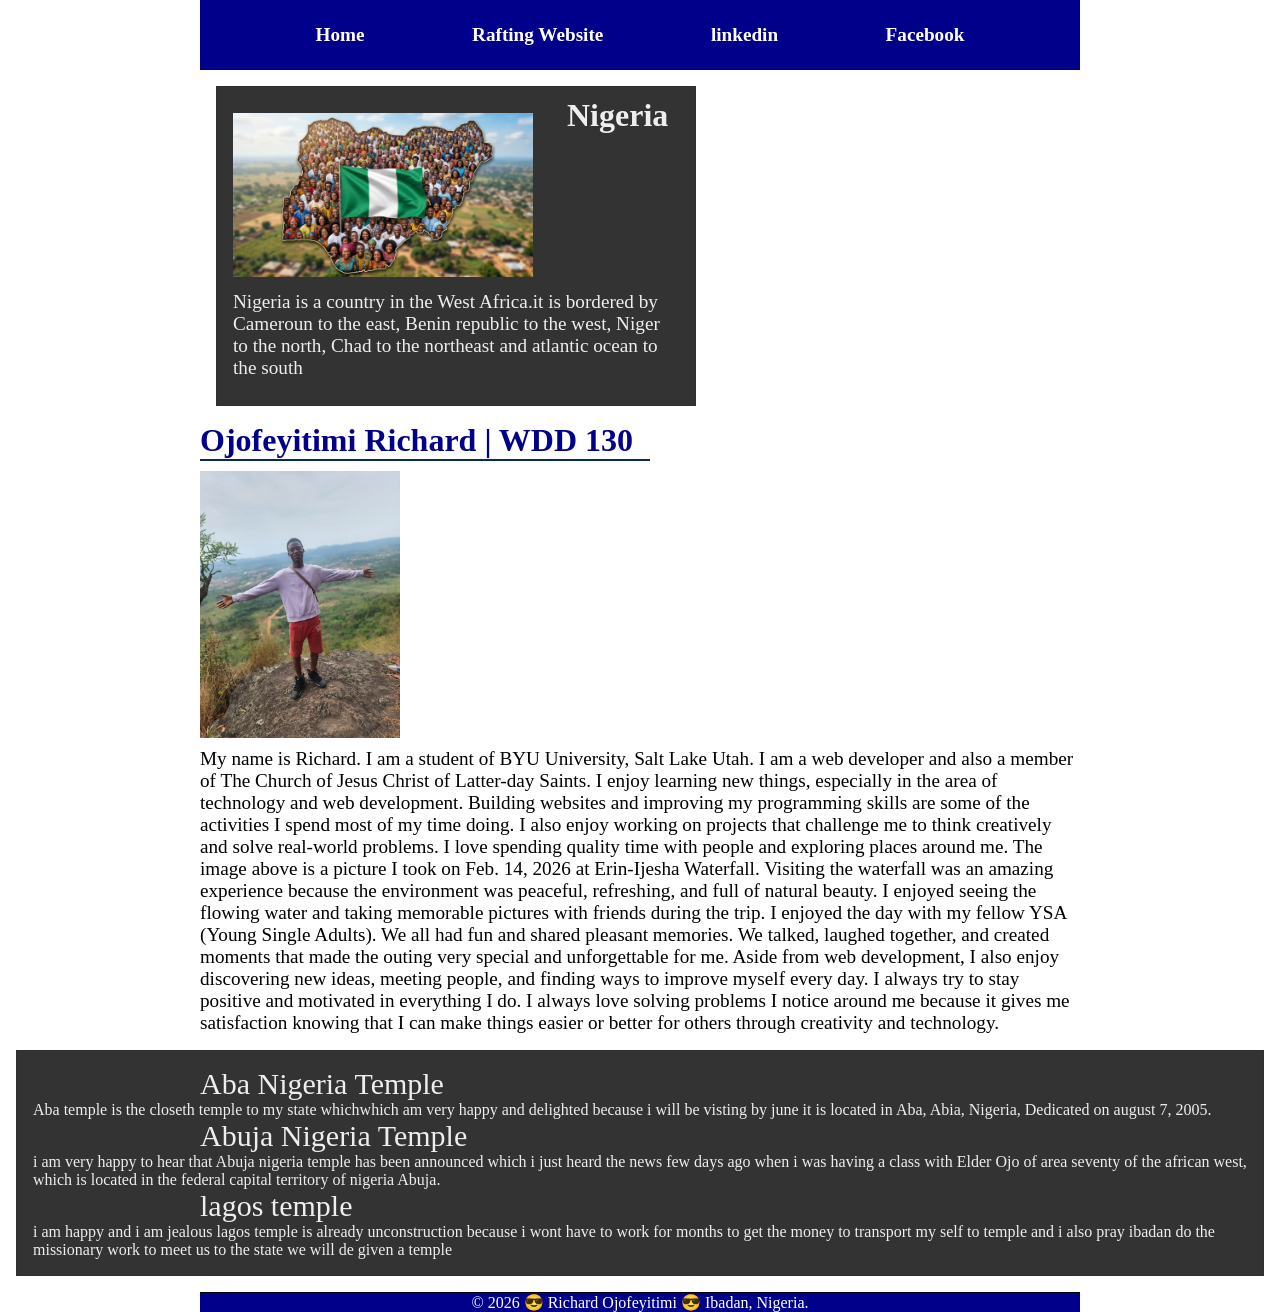
==== index.html @ eb363194 "update" ====
<!DOCTYPE html>
<html lang="en-US">

<head>
    <meta charset="UTF-8">
    <meta name="viewport" content="width=device-width, initial-scale=1.0">
    <meta name="description"
      content="This page is tells more about the author and his wonderful country Nigeria">
    <meta name="author" content="Ojofeyitimi Richard">
    <title>
        Ojofeyitimi Richard
        Oluwasegun | WDD 130 | Personal Homepage</title>
    <link rel="stylesheet" href="styles/styles.css">
</head>

<body>

    <header>
        <nav>
            <a href="#">Home</a>
            <a href="wwr">Rafting Website</a>
            <a href=" https://www.linkedin.com/in/richard-ojofeyitimi-721rich"> linkedin</a>
            <a href=" https://www.facebook.com/richy.dos.2025">Facebook</a>
        </nav>
    </header>
    <div class="grid">

        <h1>Ojofeyitimi Richard | WDD 130</h1>

        <img src="week01/images/profile.jpg" alt="Enjoying myself at Erin-Ijesha" width="200">

        <p>
            My name is Richard. I am a student of BYU University, Salt Lake Utah.
            I am a web developer and also a member of The Church of Jesus Christ
            of Latter-day Saints.

            I enjoy learning new things, especially in the area of technology and web development.
            Building websites and improving my programming skills are some of the activities I spend
            most of my time doing. I also enjoy working on projects that challenge me to think
            creatively
            and solve real-world problems.

            I love spending quality time with people and exploring places around me.
            The image above is a picture I took on Feb. 14, 2026 at Erin-Ijesha Waterfall.

            Visiting the waterfall was an amazing experience because the environment was peaceful,
            refreshing, and full of natural beauty. I enjoyed seeing the flowing water and taking
            memorable pictures with friends during the trip.

            I enjoyed the day with my fellow YSA (Young Single Adults). We all had fun
            and shared pleasant memories. We talked, laughed together, and created moments
            that made the outing very special and unforgettable for me.

            Aside from web development, I also enjoy discovering new ideas, meeting people,
            and finding ways to improve myself every day. I always try to stay positive and
            motivated in everything I do.

            I always love solving problems I notice around me because it gives me satisfaction
            knowing that I can make things easier or better for others through creativity and
            technology.
        </p>

        <aside class="box">
            <h2>Nigeria</h2>
            <img src="images/nigeria.jpg" alt="nigeria image">
            <p>Nigeria is a country in the West Africa.it is bordered by Cameroun to the east, Benin
                republic to the west,
                Niger to the north, Chad to the northeast and atlantic ocean to the south</p>
        </aside>
    </div>
    <ul class="box">
        <ul1>
            <header style="font-size: 30px;">Aba Nigeria Temple </header>
            <link href="https://churchofjesuschristtemples.org/temples/">
            <p>Aba temple is the closeth temple to my state whichwhich am very
                happy and
                delighted because i will be visting by june it is located in Aba, Abia, Nigeria,
                Dedicated on august 7, 2005.</p>
        </ul1>

        <ul2>
            <header style="font-size: 30px;">Abuja Nigeria Temple</header>
            <link href="https://newsroom.churchofjesuschrist.org/temples-list">
            <p>i am very
                happy to hear that Abuja nigeria temple has been announced which i just
                heard the news few days ago when i was having a class with Elder Ojo of area
                seventy of the african west, which is located in the federal capital territory
                of nigeria Abuja.</p>
        </ul2>
        <ul3>
            <header style="font-size: 30px;">lagos temple </header>
            <link href="https://www.churchofjesuschrist.org/temples/list">
            <p>i am happy and i am
                jealous lagos temple is already unconstruction
                because i wont
                have to work for months to get the money to transport my self to temple and i
                also pray ibadan do the missionary work to meet us to the state we will de given
                a temple</p>
        </ul3>
    </ul>
    </main>

    <footer>
        <p>&copy; 2026 😎 Richard Ojofeyitimi 😎 Ibadan, Nigeria.</p>
    </footer>

</body>

</html>
---- styles/styles.css ----
nav {
    background-color: darkblue;
    padding: 1rem;
    display: flex;
    justify-content: space-evenly;
    align-items: center;
}

nav a {
    display: block;
    color: white;
    display: block;
    padding: 0.5rem;
    text-decoration: none;
    font-size: 1.2rem;
    font-weight: 700;
    color: #fff;

}

h1 {
    color: darkblue;
    border-bottom: 2px solid #062b5a;
    width: 450px;
}

main {
    grid-column: 2/3;
    margin: 1rem;
    max-width: 890px;
}

main p {
    padding-left: 20px;
    padding-top: 10px;
    padding-right: 80px;
    font-size: larger;
}

main img {
    width: 950px;
    height: auto;
    border: 1px solid black;
    padding: 2px;
    box-shadow: 0 0 30px gray;
    float: right;
    top: 5px;
}

.grid img {
    padding-top: 10px;
    padding-bottom: 10px;
}

.grid p {
    font-size: larger;
}

aside {
    width: 30rem;
    margin: 1rem;
    border: 1px solid rgb(0 0 0 /10%);
    padding: 1rem;
    background-color: #333;
    color: #333;
    position: relative;
    grid-column: 1/2;
    grid-row: 1/2;
    height: 20rem;
}

aside h2 {
    position: absolute;
    top: 10px;
    left: 350px;
    display: flex;
    align-items: center;
    font-size: xx-large;
}

aside img {
    width: 300px;
    height: auto;
    top: 5px;
}

.grid {
    display: grid;
    align-items: center;
}

header,
.grid,
footer {
    max-width: 880px;
    margin: 0 auto;
}

footer {
    margin-top: 15px;
    border-top: 1px solid #000;
    text-align: center;
    color: white;
    background-color: darkblue;
}

footer a {
    color: lightseagreen;

}

* {
    margin: 0;
    padding: 0;
    box-sizing: border-box;
}

/* class selctor  */

.box {
    margin: 1rem;
    border: 1px solid rgb(0 0 0 / 10%);
    padding: 1rem;
    background: #333;
    color: #eee;
}
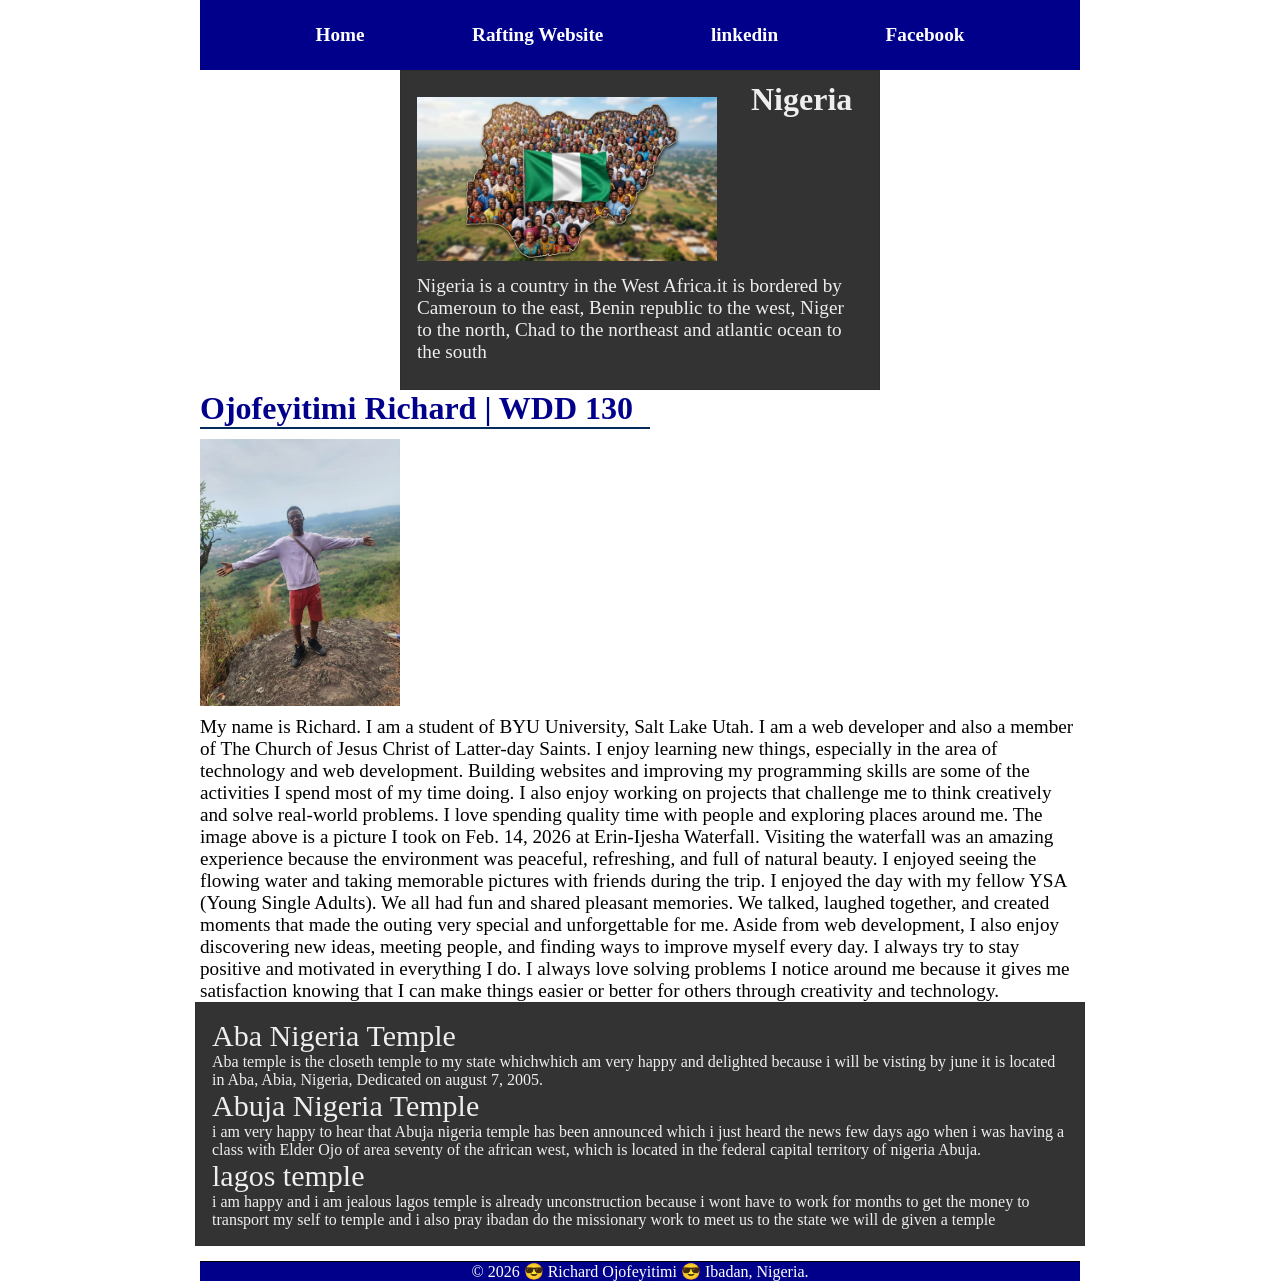
==== commit e817b55e: "update" ====
--- a/index.html
+++ b/index.html
@@ -18,7 +18,7 @@
     <header>
         <nav>
             <a href="#">Home</a>
-            <a href="wwr">Rafting Website</a>
+            <a href="wwr/about.html">Rafting Website</a>
             <a href=" https://www.linkedin.com/in/richard-ojofeyitimi-721rich"> linkedin</a>
             <a href=" https://www.facebook.com/richy.dos.2025">Facebook</a>
         </nav>
--- a/styles/styles.css
+++ b/styles/styles.css
@@ -123,4 +123,7 @@
     padding: 1rem;
     background: #333;
     color: #eee;
+    max-width: 890px;
+    align-items: center;
+    margin: 0 auto;
 }
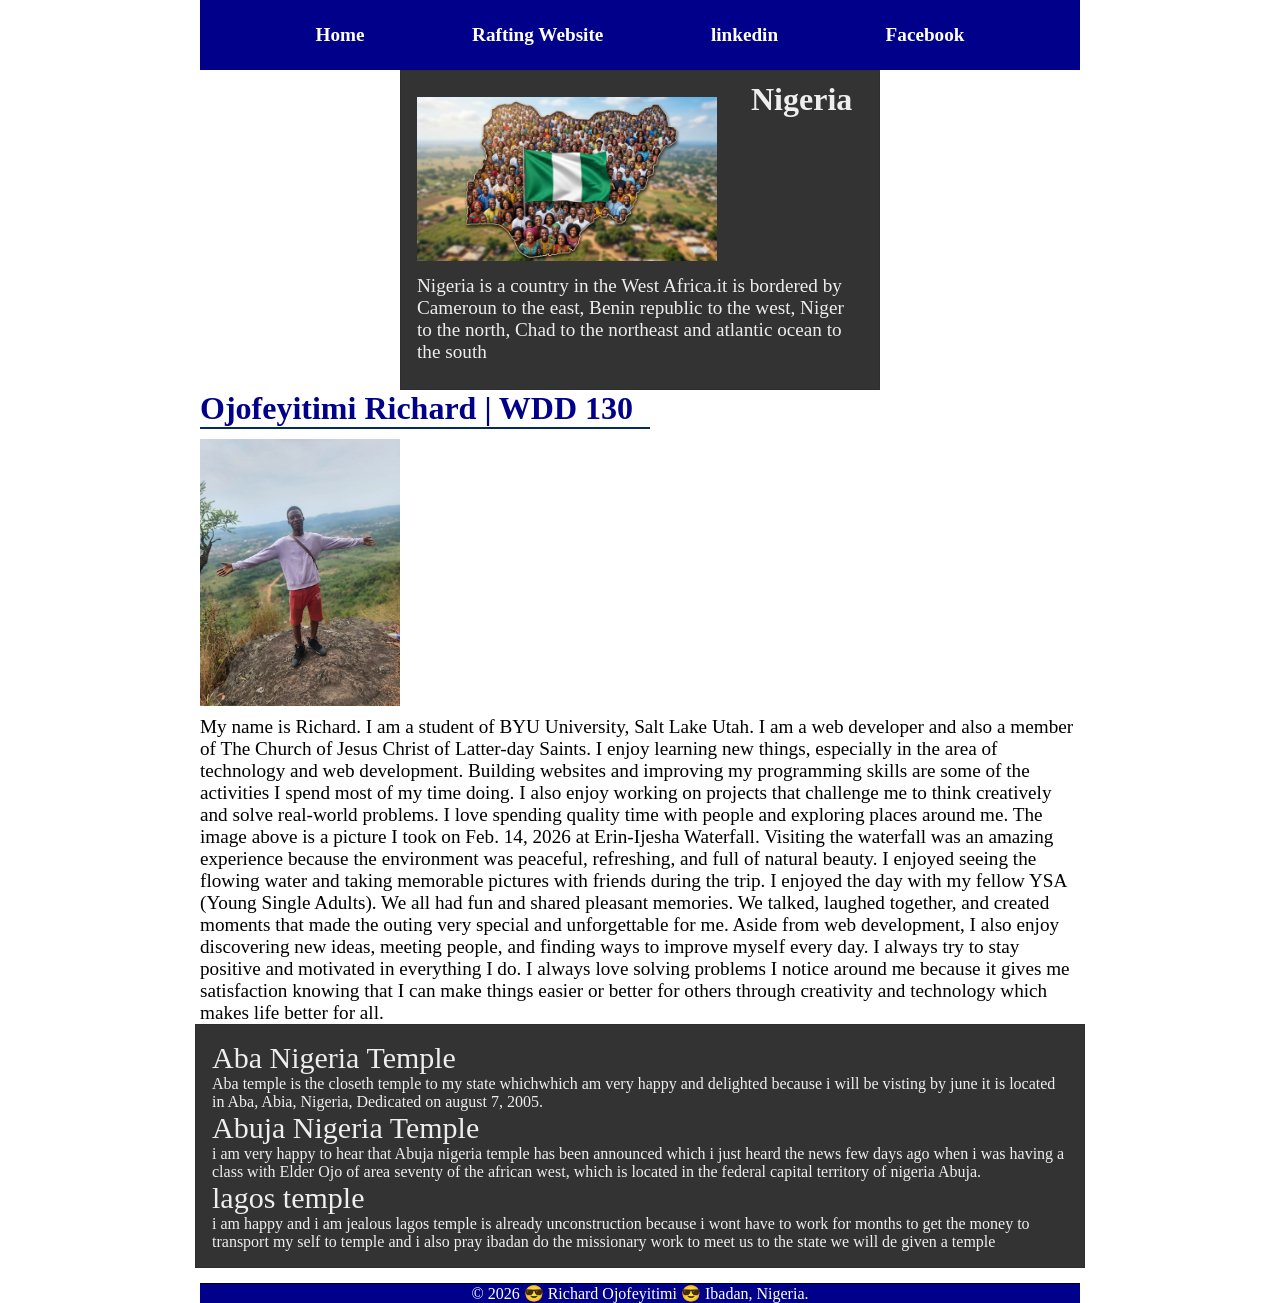
==== commit 8fc40d56: "j" ====
--- a/index.html
+++ b/index.html
@@ -57,7 +57,7 @@
 
             I always love solving problems I notice around me because it gives me satisfaction
             knowing that I can make things easier or better for others through creativity and
-            technology.
+            technology which makes life better for all.
         </p>
 
         <aside class="box">
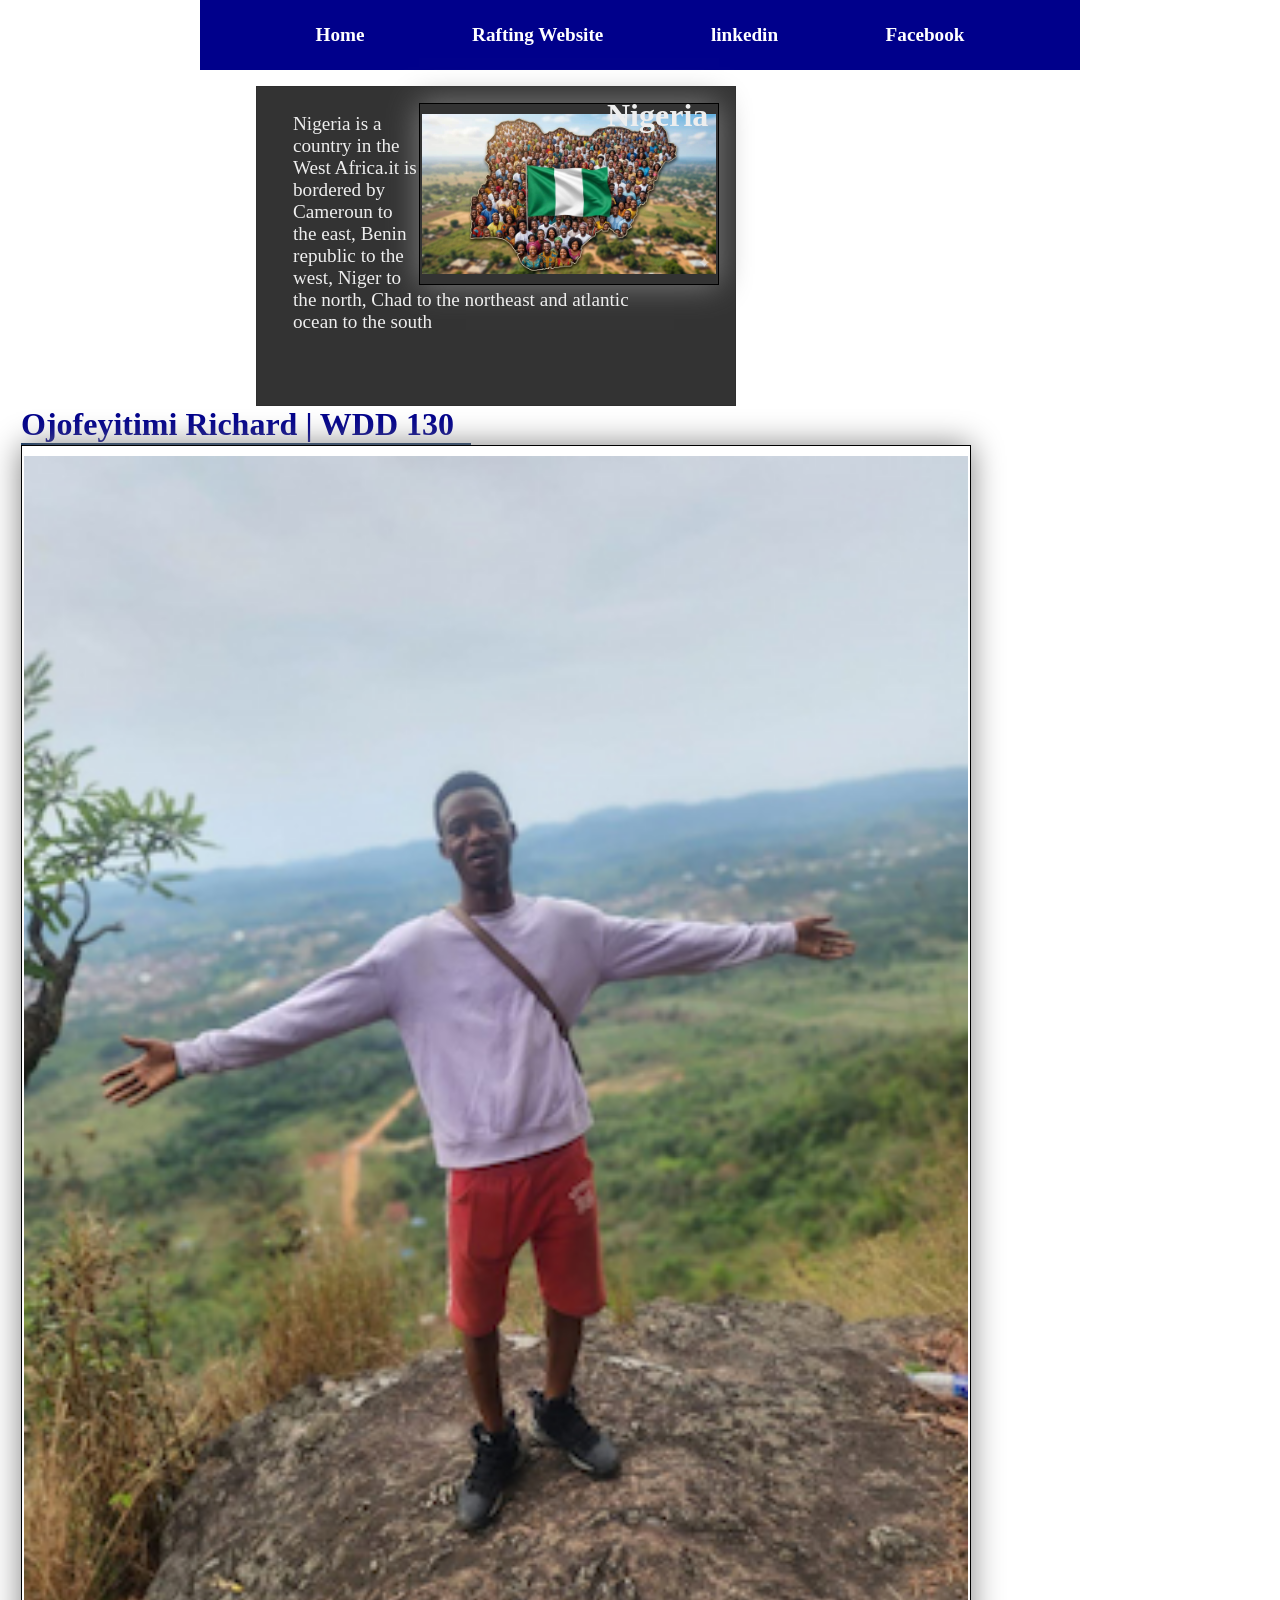
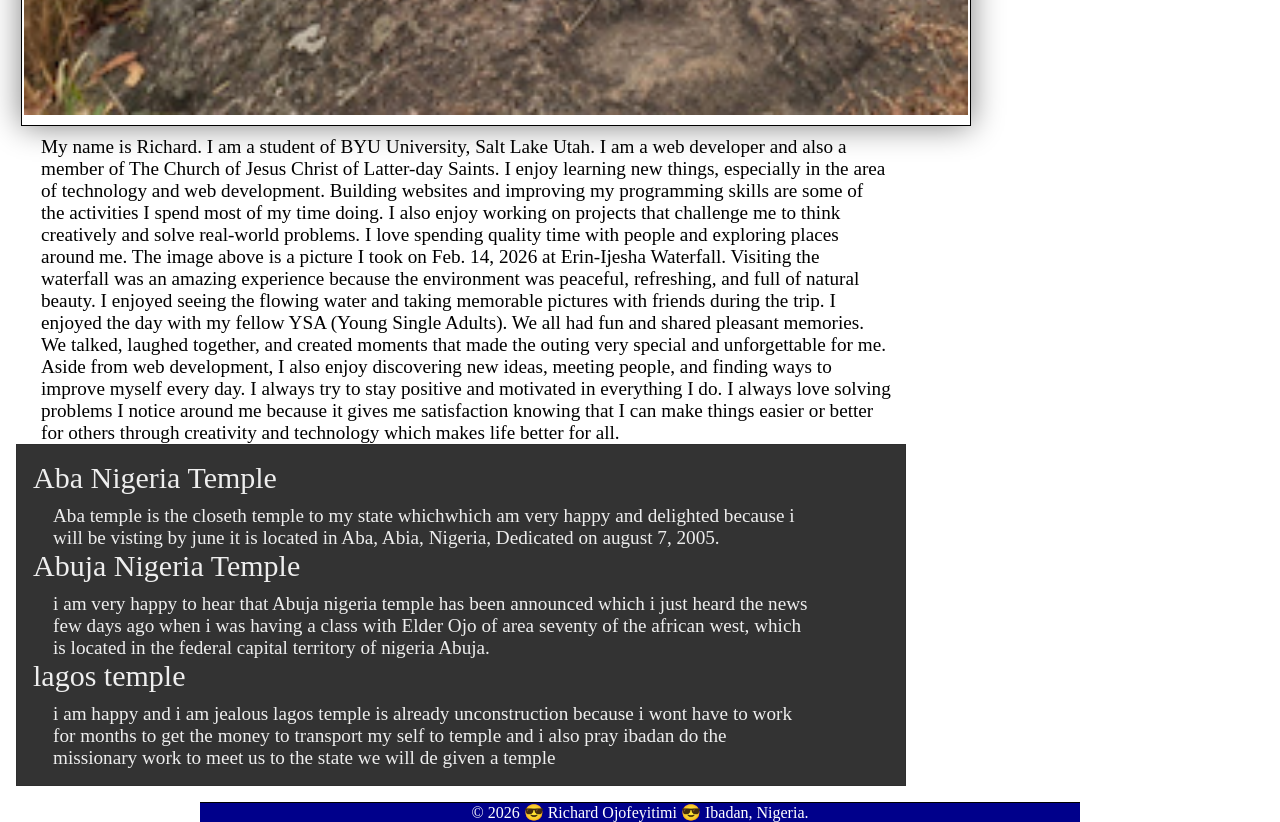
==== commit f4aa3cc1: "UPDATE" ====
--- a/index.html
+++ b/index.html
@@ -23,81 +23,87 @@
             <a href=" https://www.facebook.com/richy.dos.2025">Facebook</a>
         </nav>
     </header>
-    <div class="grid">
+    <main>
+        <div class="grid">
 
-        <h1>Ojofeyitimi Richard | WDD 130</h1>
+            <h1>Ojofeyitimi Richard | WDD 130</h1>
 
-        <img src="week01/images/profile.jpg" alt="Enjoying myself at Erin-Ijesha" width="200">
+            <img src="week01/images/profile.jpg" alt="Enjoying myself at Erin-Ijesha" width="200">
 
-        <p>
-            My name is Richard. I am a student of BYU University, Salt Lake Utah.
-            I am a web developer and also a member of The Church of Jesus Christ
-            of Latter-day Saints.
+            <p>
+                My name is Richard. I am a student of BYU University, Salt Lake Utah.
+                I am a web developer and also a member of The Church of Jesus Christ
+                of Latter-day Saints.
 
-            I enjoy learning new things, especially in the area of technology and web development.
-            Building websites and improving my programming skills are some of the activities I spend
-            most of my time doing. I also enjoy working on projects that challenge me to think
-            creatively
-            and solve real-world problems.
+                I enjoy learning new things, especially in the area of technology and web
+                development.
+                Building websites and improving my programming skills are some of the activities I
+                spend
+                most of my time doing. I also enjoy working on projects that challenge me to think
+                creatively
+                and solve real-world problems.
 
-            I love spending quality time with people and exploring places around me.
-            The image above is a picture I took on Feb. 14, 2026 at Erin-Ijesha Waterfall.
+                I love spending quality time with people and exploring places around me.
+                The image above is a picture I took on Feb. 14, 2026 at Erin-Ijesha Waterfall.
 
-            Visiting the waterfall was an amazing experience because the environment was peaceful,
-            refreshing, and full of natural beauty. I enjoyed seeing the flowing water and taking
-            memorable pictures with friends during the trip.
+                Visiting the waterfall was an amazing experience because the environment was
+                peaceful,
+                refreshing, and full of natural beauty. I enjoyed seeing the flowing water and
+                taking
+                memorable pictures with friends during the trip.
 
-            I enjoyed the day with my fellow YSA (Young Single Adults). We all had fun
-            and shared pleasant memories. We talked, laughed together, and created moments
-            that made the outing very special and unforgettable for me.
+                I enjoyed the day with my fellow YSA (Young Single Adults). We all had fun
+                and shared pleasant memories. We talked, laughed together, and created moments
+                that made the outing very special and unforgettable for me.
 
-            Aside from web development, I also enjoy discovering new ideas, meeting people,
-            and finding ways to improve myself every day. I always try to stay positive and
-            motivated in everything I do.
+                Aside from web development, I also enjoy discovering new ideas, meeting people,
+                and finding ways to improve myself every day. I always try to stay positive and
+                motivated in everything I do.
 
-            I always love solving problems I notice around me because it gives me satisfaction
-            knowing that I can make things easier or better for others through creativity and
-            technology which makes life better for all.
-        </p>
+                I always love solving problems I notice around me because it gives me satisfaction
+                knowing that I can make things easier or better for others through creativity and
+                technology which makes life better for all.
+            </p>
 
-        <aside class="box">
-            <h2>Nigeria</h2>
-            <img src="images/nigeria.jpg" alt="nigeria image">
-            <p>Nigeria is a country in the West Africa.it is bordered by Cameroun to the east, Benin
-                republic to the west,
-                Niger to the north, Chad to the northeast and atlantic ocean to the south</p>
-        </aside>
-    </div>
-    <ul class="box">
-        <ul1>
-            <header style="font-size: 30px;">Aba Nigeria Temple </header>
-            <link href="https://churchofjesuschristtemples.org/temples/">
-            <p>Aba temple is the closeth temple to my state whichwhich am very
-                happy and
-                delighted because i will be visting by june it is located in Aba, Abia, Nigeria,
-                Dedicated on august 7, 2005.</p>
-        </ul1>
+            <aside class="box">
+                <h2>Nigeria</h2>
+                <img src="images/nigeria.jpg" alt="nigeria image">
+                <p>Nigeria is a country in the West Africa.it is bordered by Cameroun to the east,
+                    Benin
+                    republic to the west,
+                    Niger to the north, Chad to the northeast and atlantic ocean to the south</p>
+            </aside>
+        </div>
+        <ul class="box">
+            <ul1>
+                <header style="font-size: 30px;">Aba Nigeria Temple </header>
+                <link href="https://churchofjesuschristtemples.org/temples/">
+                <p>Aba temple is the closeth temple to my state whichwhich am very
+                    happy and
+                    delighted because i will be visting by june it is located in Aba, Abia, Nigeria,
+                    Dedicated on august 7, 2005.</p>
+            </ul1>
 
-        <ul2>
-            <header style="font-size: 30px;">Abuja Nigeria Temple</header>
-            <link href="https://newsroom.churchofjesuschrist.org/temples-list">
-            <p>i am very
-                happy to hear that Abuja nigeria temple has been announced which i just
-                heard the news few days ago when i was having a class with Elder Ojo of area
-                seventy of the african west, which is located in the federal capital territory
-                of nigeria Abuja.</p>
-        </ul2>
-        <ul3>
-            <header style="font-size: 30px;">lagos temple </header>
-            <link href="https://www.churchofjesuschrist.org/temples/list">
-            <p>i am happy and i am
-                jealous lagos temple is already unconstruction
-                because i wont
-                have to work for months to get the money to transport my self to temple and i
-                also pray ibadan do the missionary work to meet us to the state we will de given
-                a temple</p>
-        </ul3>
-    </ul>
+            <ul2>
+                <header style="font-size: 30px;">Abuja Nigeria Temple</header>
+                <link href="https://newsroom.churchofjesuschrist.org/temples-list">
+                <p>i am very
+                    happy to hear that Abuja nigeria temple has been announced which i just
+                    heard the news few days ago when i was having a class with Elder Ojo of area
+                    seventy of the african west, which is located in the federal capital territory
+                    of nigeria Abuja.</p>
+            </ul2>
+            <ul3>
+                <header style="font-size: 30px;">lagos temple </header>
+                <link href="https://www.churchofjesuschrist.org/temples/list">
+                <p>i am happy and i am
+                    jealous lagos temple is already unconstruction
+                    because i wont
+                    have to work for months to get the money to transport my self to temple and i
+                    also pray ibadan do the missionary work to meet us to the state we will de given
+                    a temple</p>
+            </ul3>
+        </ul>
     </main>
 
     <footer>
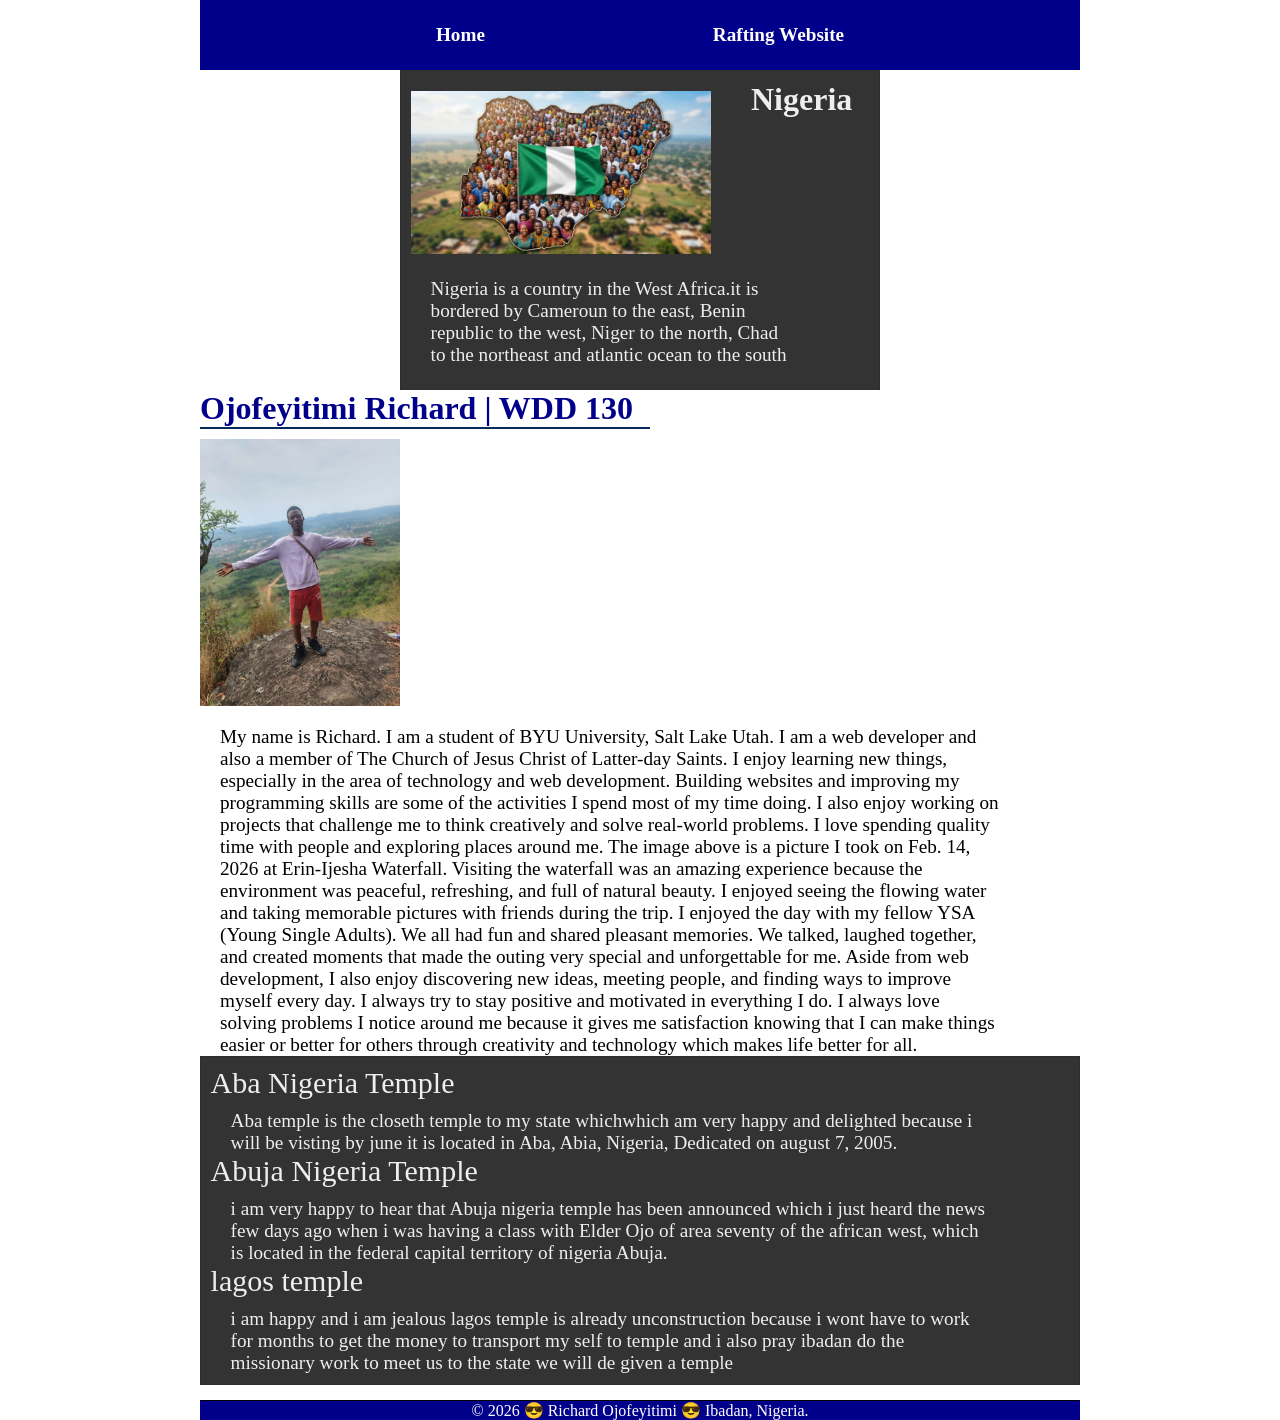
==== commit be95771d: "UPDATE" ====
--- a/index.html
+++ b/index.html
@@ -19,8 +19,8 @@
         <nav>
             <a href="#">Home</a>
             <a href="wwr/about.html">Rafting Website</a>
-            <a href=" https://www.linkedin.com/in/richard-ojofeyitimi-721rich"> linkedin</a>
-            <a href=" https://www.facebook.com/richy.dos.2025">Facebook</a>
+            <!--<a href=" https://www.linkedin.com/in/richard-ojofeyitimi-721rich"> linkedin</a>
+            <a href=" https://www.facebook.com/richy.dos.2025">Facebook</a>-->
         </nav>
     </header>
     <main>
--- a/styles/styles.css
+++ b/styles/styles.css
@@ -26,8 +26,8 @@
 
 main {
     grid-column: 2/3;
-    margin: 1rem;
     max-width: 890px;
+    align-items: center;
 }
 
 main p {
@@ -37,7 +37,7 @@
     font-size: larger;
 }
 
-main img {
+/*main img {
     width: 950px;
     height: auto;
     border: 1px solid black;
@@ -45,7 +45,7 @@
     box-shadow: 0 0 30px gray;
     float: right;
     top: 5px;
-}
+}*/
 
 .grid img {
     padding-top: 10px;
@@ -91,7 +91,8 @@
 
 header,
 .grid,
-footer {
+footer,
+main {
     max-width: 880px;
     margin: 0 auto;
 }
@@ -120,7 +121,7 @@
 .box {
     margin: 1rem;
     border: 1px solid rgb(0 0 0 / 10%);
-    padding: 1rem;
+    padding: 0.6rem;
     background: #333;
     color: #eee;
     max-width: 890px;
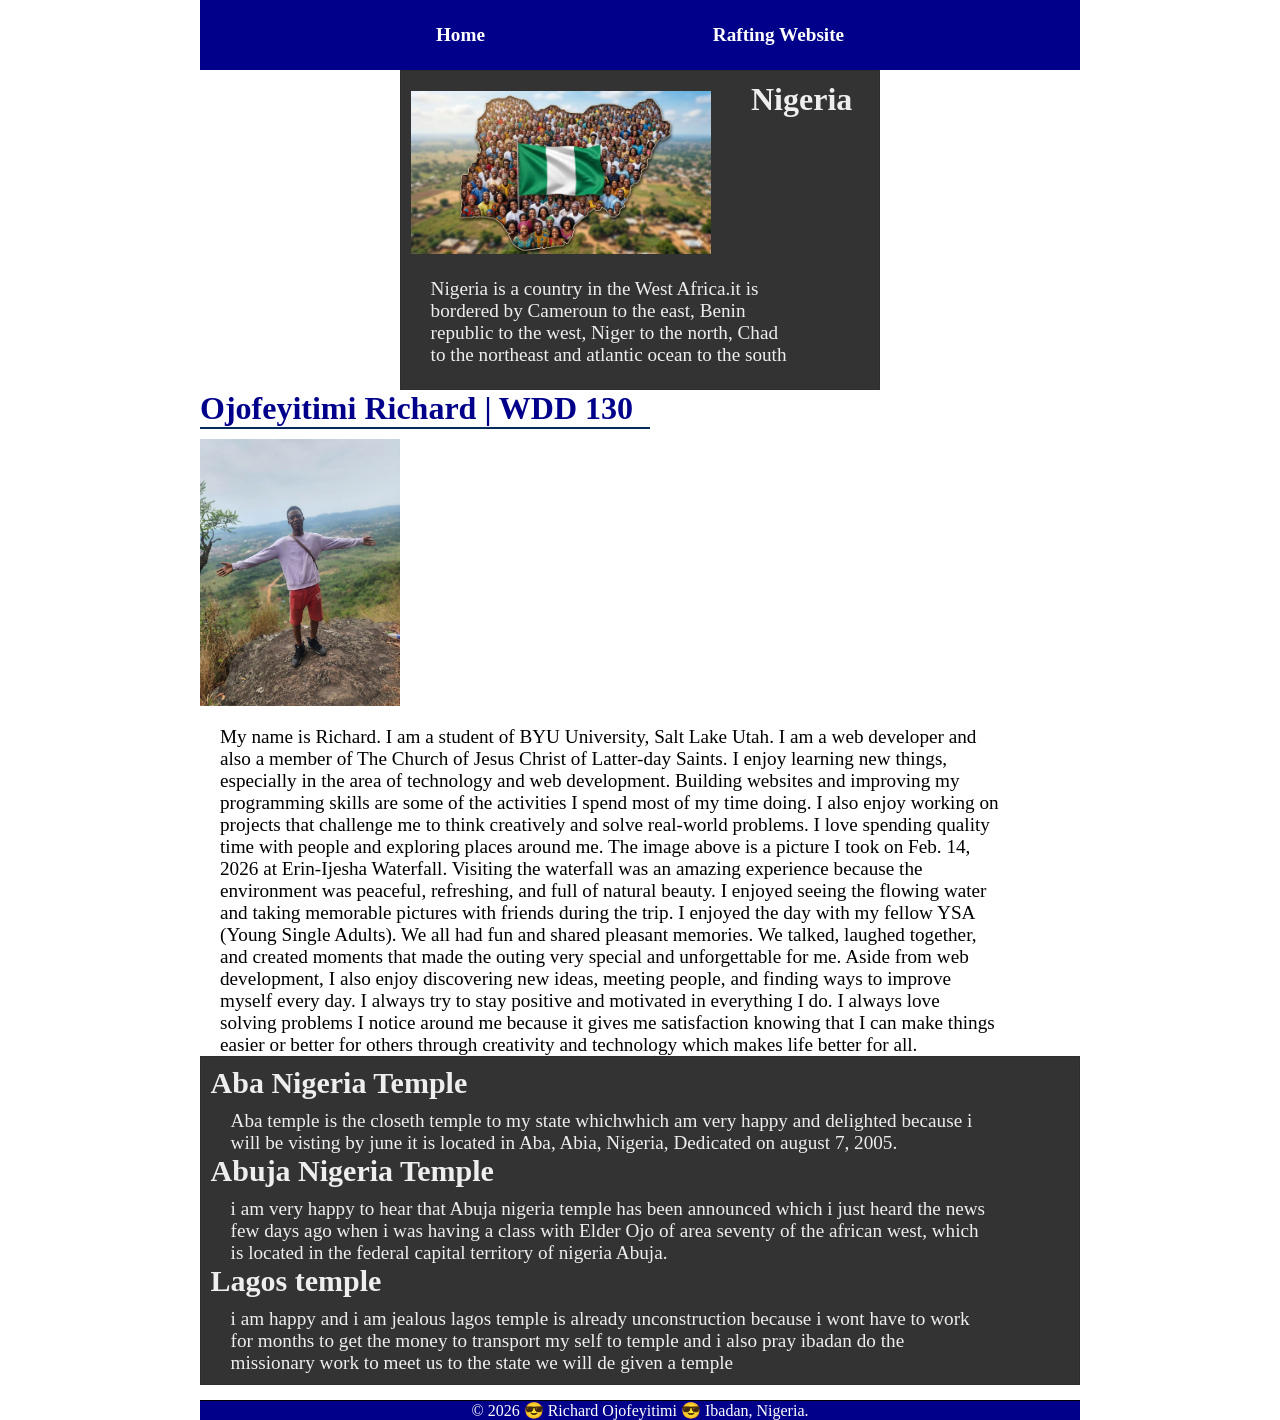
==== commit 7d656143: "H UPDATE" ====
--- a/index.html
+++ b/index.html
@@ -18,7 +18,7 @@
     <header>
         <nav>
             <a href="#">Home</a>
-            <a href="wwr/about.html">Rafting Website</a>
+            <a href="wwr/">Rafting Website</a>
             <!--<a href=" https://www.linkedin.com/in/richard-ojofeyitimi-721rich"> linkedin</a>
             <a href=" https://www.facebook.com/richy.dos.2025">Facebook</a>-->
         </nav>
@@ -76,7 +76,7 @@
         </div>
         <ul class="box">
             <ul1>
-                <header style="font-size: 30px;">Aba Nigeria Temple </header>
+                <h3 style="font-size: 30px;">Aba Nigeria Temple </h3>
                 <link href="https://churchofjesuschristtemples.org/temples/">
                 <p>Aba temple is the closeth temple to my state whichwhich am very
                     happy and
@@ -85,7 +85,7 @@
             </ul1>
 
             <ul2>
-                <header style="font-size: 30px;">Abuja Nigeria Temple</header>
+                <h3 style="font-size: 30px;">Abuja Nigeria Temple</h3>
                 <link href="https://newsroom.churchofjesuschrist.org/temples-list">
                 <p>i am very
                     happy to hear that Abuja nigeria temple has been announced which i just
@@ -94,7 +94,7 @@
                     of nigeria Abuja.</p>
             </ul2>
             <ul3>
-                <header style="font-size: 30px;">lagos temple </header>
+                <h3 style="font-size: 30px;">Lagos temple </h3>
                 <link href="https://www.churchofjesuschrist.org/temples/list">
                 <p>i am happy and i am
                     jealous lagos temple is already unconstruction
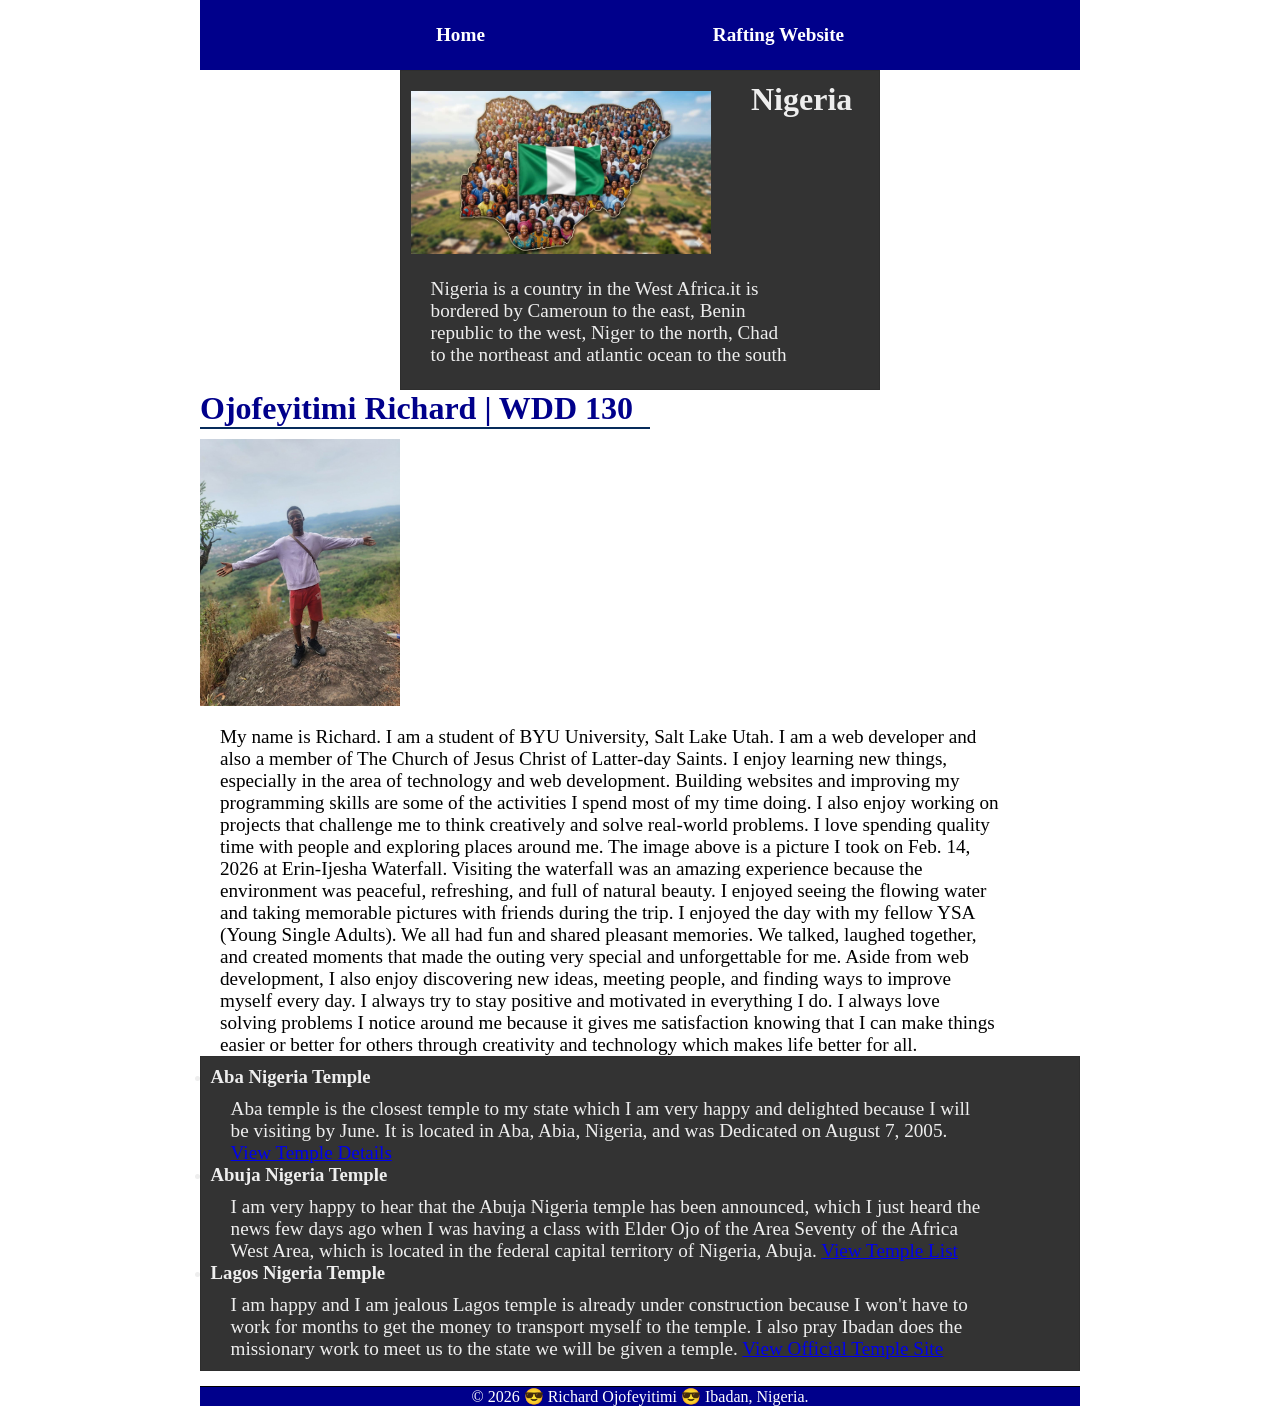
==== commit b8ed36a3: "LI UPDATE" ====
--- a/index.html
+++ b/index.html
@@ -75,35 +75,41 @@
             </aside>
         </div>
         <ul class="box">
-            <ul1>
-                <h3 style="font-size: 30px;">Aba Nigeria Temple </h3>
-                <link href="https://churchofjesuschristtemples.org/temples/">
-                <p>Aba temple is the closeth temple to my state whichwhich am very
-                    happy and
-                    delighted because i will be visting by june it is located in Aba, Abia, Nigeria,
-                    Dedicated on august 7, 2005.</p>
-            </ul1>
+            <li>
+                <h3>Aba Nigeria Temple</h3>
+                <p>Aba temple is the closest temple to my state which I am very happy and delighted
+                    because
+                    I will be visiting by June. It is located in Aba, Abia, Nigeria, and was
+                    Dedicated on
+                    August 7, 2005. <a href="https://churchofjesuschristtemples.org/temples/"
+                      target="_blank">View Temple Details</a></p>
+            </li>
 
-            <ul2>
-                <h3 style="font-size: 30px;">Abuja Nigeria Temple</h3>
-                <link href="https://newsroom.churchofjesuschrist.org/temples-list">
-                <p>i am very
-                    happy to hear that Abuja nigeria temple has been announced which i just
-                    heard the news few days ago when i was having a class with Elder Ojo of area
-                    seventy of the african west, which is located in the federal capital territory
-                    of nigeria Abuja.</p>
-            </ul2>
-            <ul3>
-                <h3 style="font-size: 30px;">Lagos temple </h3>
-                <link href="https://www.churchofjesuschrist.org/temples/list">
-                <p>i am happy and i am
-                    jealous lagos temple is already unconstruction
-                    because i wont
-                    have to work for months to get the money to transport my self to temple and i
-                    also pray ibadan do the missionary work to meet us to the state we will de given
-                    a temple</p>
-            </ul3>
+            <li>
+                <h3>Abuja Nigeria Temple</h3>
+                <p>I am very happy to hear that the Abuja Nigeria temple has been announced, which I
+                    just
+                    heard the news few days ago when I was having a class with Elder Ojo of the Area
+                    Seventy
+                    of the Africa West Area, which is located in the federal capital territory of
+                    Nigeria,
+                    Abuja. <a href="https://newsroom.churchofjesuschrist.org/temples-list"
+                      target="_blank">View Temple List</a></p>
+            </li>
+
+            <li>
+                <h3>Lagos Nigeria Temple</h3>
+                <p>I am happy and I am jealous Lagos temple is already under construction because I
+                    won't
+                    have to work for months to get the money to transport myself to the temple. I
+                    also pray
+                    Ibadan does the missionary work to meet us to the state we will be given a
+                    temple. <a href="https://www.churchofjesuschrist.org/temples/list"
+                      target="_blank">View Official
+                        Temple Site</a></p>
+            </li>
         </ul>
+
     </main>
 
     <footer>
